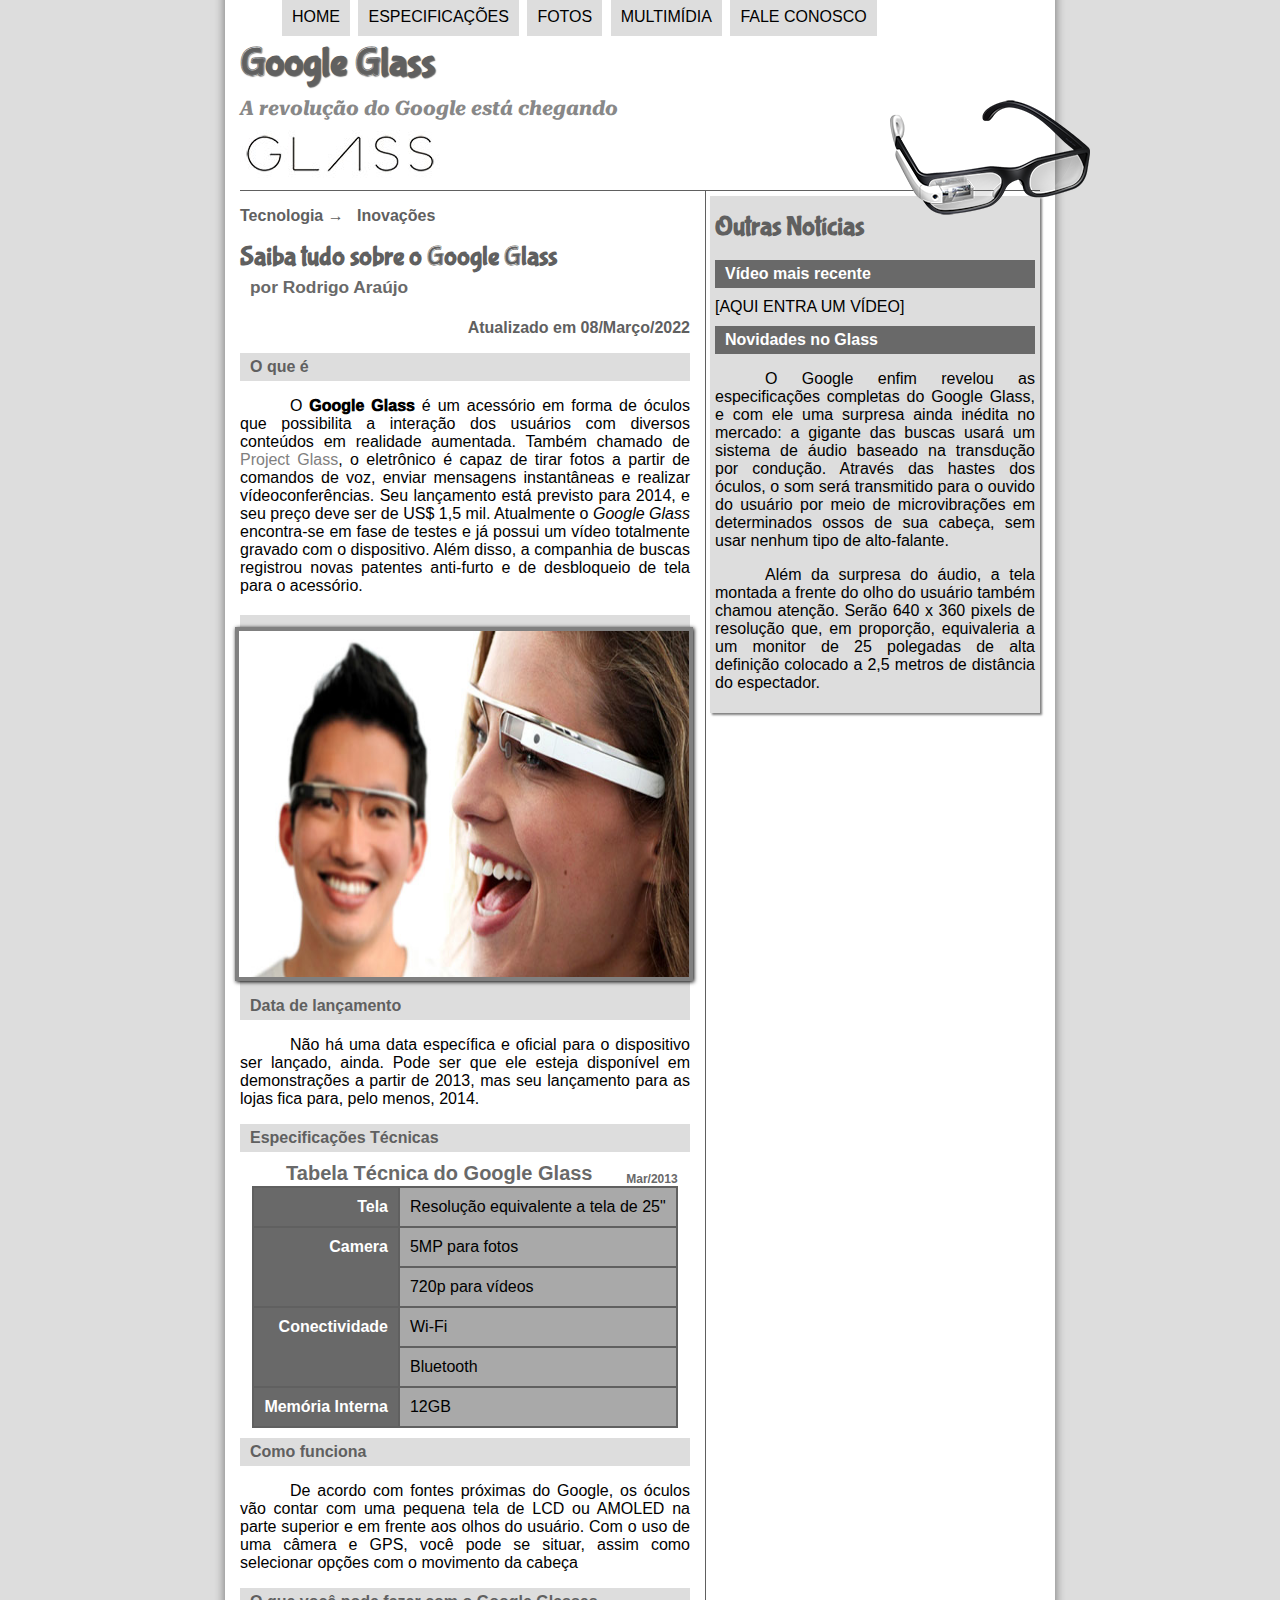
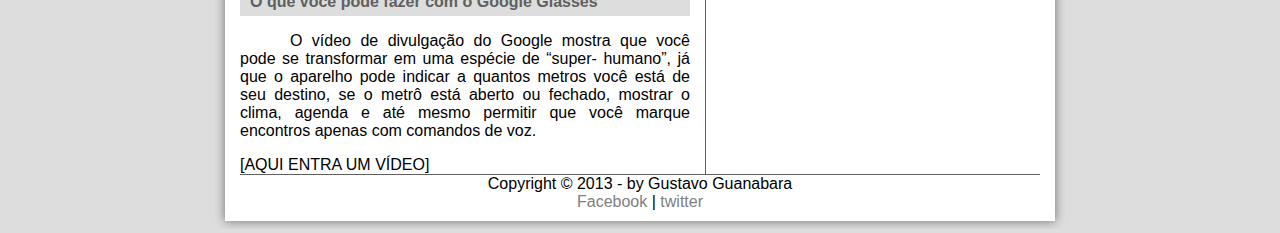
==== index.html @ 4d4f592c "commit inicial" ====
<!DOCTYPE html>
<html xmlns="http://www.w3.org/1999/html">
<html leng="pt-br">
<head>

    <meta charset="UTF-8"/>
    <title> Tudo sobre o Google Glass </title>
    <link rel="stylesheet" type="text/css" href="_css/estilo.css"/>
    <link rel="preconnect" href="https://fonts.googleapis.com">
    <link rel="preconnect" href="https://fonts.gstatic.com" crossorigin>
    <link rel="preconnect" href="https://fonts.googleapis.com">

</head>
<body>
<div id="interface">
    <header id="cabecalho">
        <hgroup>
            <h1>Google Glass</h1>
            <h2>A revolução do Google está chegando</h2>
        </hgroup>
        <img id="icone" src="_imagens/glass-oculos-preto-peq.png">

        <nav id="menu">
            <h1>Menu Principal</h1>
            <ul>
                <li><a href="index.html" target="_blank">Home</a></li>
                <li><a href="specs.html" target="_blank">Especificações</a></li>
                <li><a href="fotos.html" target="_blank">Fotos</a></li>
                <li><a href="multimidia.html" target="_blank">Multimídia</a></li>
                <li><a href="fale-conosco.html" target="_blank">Fale conosco</a></li>
            </ul>
        </nav>
    </header>
    <section id="corpo">
        <article id="noticia-pri">
            <header id="cabecalho-artigo">
                <hgroup>
                    <H3>Tecnologia &rarr; &nbsp; Inovações</H3>
                    <H1>Saiba tudo sobre o Google Glass</H1>
                    <H2>por Rodrigo Araújo</H2>
                    <H3 class="direita">Atualizado em 08/Março/2022</H3>
                </hgroup>
            </header>
            <h2> O que é </h2>

            <p>O <span style="font-weight: 1000;">Google Glass</span> é um acessório em forma de óculos que possibilita
                a interação dos usuários com diversos conteúdos
                em realidade aumentada. Também chamado de <a href="https://www.google.com/glass/start/" target="_blank">Project
                    Glass</a>, o eletrônico é capaz de tirar fotos a partir de comandos
                de voz, enviar mensagens instantâneas e realizar vídeo&shy;conferências. Seu lançamento está previsto
                para 2014, e seu
                preço deve ser de US$ 1,5 mil. Atualmente o <em>Google Glass</em> encontra-se em fase de testes e já
                possui um vídeo
                totalmente gravado com o dispositivo. Além disso, a companhia de buscas registrou novas patentes
                anti-furto e de
                desbloqueio de tela para o acessório.</p>
            <div style="margin-bottom: 20px; position:relative">
            <figure class="foto-legenda">
                <img src="_imagens/glass-quadro-homem-mulher.jpg"/>
                <figcaption id="figcaption">
                    <h3>Google Glass</h3>
                    <p> Uma nova maneira de enxergar</p>
                </figcaption>
            </figure>
            </div>

            <div>
            <h2>Data de lançamento</h2>
            </div>
            <p>Não há uma data específica e oficial para o dispositivo ser lançado, ainda. Pode ser que ele esteja
                disponível em demonstrações a partir de 2013, mas seu lançamento para as lojas fica para, pelo menos,
                2014.</p>

            <h2>Especificações Técnicas</h2>
            <table id="tabelatec">
                <caption> Tabela Técnica do Google Glass <span>Mar/2013</span></caption>

                <tr>
                    <td class="ce"> Tela</td class="ce">
                    <td class="cd">Resolução equivalente a tela de 25"</tdclass>
                </tr>
                <tr>
                    <td class="ce" rowspan="2"> Camera</td>
                    <td class="cd"> 5MP para fotos</td>
                </tr>
                <tr>
                    <td class="cd">720p para vídeos</td>
                </tr>
                <tr>
                    <td class="ce" rowspan="2"> Conectividade</td>
                    <td class="cd">Wi-Fi</td>
                </tr>
                <tr>
                    <td class="cd">Bluetooth</td>
                </tr>
                <tr>
                    <td class="ce">Memória Interna</td>
                    <td class="cd"> 12GB</td>
                </tr>
            </table>
            <h2>Como funciona</h2>
            <p>De acordo com fontes próximas do Google, os óculos vão contar com uma pequena tela de LCD ou AMOLED na
                parte superior e em frente aos olhos do usuário. Com o uso de uma câmera e GPS, você pode se situar,
                assim como selecionar opções com o movimento da cabeça</p>

            <h2>O que você pode fazer com o Google Glasses</h2>
            <p>O vídeo de divulgação do Google mostra que você pode se transformar em uma espécie de “super-
                <wbr/>&shy;humano”, já que o aparelho pode indicar a quantos metros você está de seu destino, se o metrô
                está aberto ou fechado, mostrar o clima, agenda e até mesmo permitir que você marque encontros apenas
                com comandos de voz.
            </p>

            [AQUI ENTRA UM VÍDEO]


        </article>
    </section>
    <aside id="lateral">
        <h1>Outras Notícias</h1>
        <h2>Vídeo mais recente</h2>

        [AQUI ENTRA UM VÍDEO]

        <h2>Novidades no Glass</h2>
        <p>O Google enfim revelou as especificações completas do Google Glass, e com ele uma surpresa ainda inédita no
            mercado: a gigante das buscas usará um sistema de áudio baseado na transdução por condução. Através das
            hastes dos óculos, o som será transmitido para o ouvido do usuário por meio de microvibrações em
            determinados ossos de sua cabeça, sem usar nenhum tipo de alto-falante.</p>

        <p>Além da surpresa do áudio, a tela montada a frente do olho do usuário também chamou atenção. Serão 640 x 360
            pixels de resolução que, em proporção, equivaleria a um monitor de 25 polegadas de alta definição colocado a
            2,5 metros de distância do espectador.</p>

    </aside>
    <footer id="rodape">

        Copyright &copy; 2013 - by Gustavo Guanabara <br>
        <a href="https://pt-br.facebook.com/gustavoguanabara" target="_blank"> Facebook </a> | <a
            href="https://twitter.com/guanabara?ref_src=twsrc%5Egoogle%7Ctwcamp%5Eserp%7Ctwgr%5Eauthor" target="_blank">
        twitter </a>
    </footer>


</div>


</body>

</html>
---- _css/estilo.css ----
@charset "UTF-8";
@import url('https://fonts.googleapis.com/css2?family=Roboto+Serif:ital,wght@0,100;0,200;0,300;0,400;0,500;0,600;0,700;0,800;1,100;1,200;1,300;1,400;1,500;1,600;1,700&display=swap');
@font-face {
    font-family: 'fontelogo';
    src: url("../_fonts/bubblegum-sans-regular.otf");
}
    body {
        font-family: Arial,sans-serif;
        background-color: #dddddd;
        color: rgba(0,0,0,1);
}

div#interface {
    width: 800px;
    background-color: #ffffff;
    margin: -20px auto 0px auto;
    box-shadow: 0px 0px 10px rgba(0,0,0,.5);
    padding: 25px 15px 10px 15px;
}
p {text-indent: 50px; text-align: justify;
}

a {
    color:#808080;
    text-decoration:none;
}

a:hover {
    text-decoration: underline;
}
/*Formatação do cabeçalho*/

header#cabecalho img#icone {
    position: relative;
    left: 650px;
    top: -40px;
}

header#cabecalho {
    border-bottom: 1px #606060 solid;
    height: 150px;
    background: url("../_imagens//glass-logo-peq.jpg") no-repeat 0px 90px;
}

header#cabecalho h1{
    font-family: fontelogo, sans-serif;
    font-size: 30pt;
    color: #606060;
    text-shadow: 1px 1px 1px rgba(0,0,0,.6);
    padding: 0px;
    margin-bottom: 0px;
}

header#cabecalho h2{
    font-family: 'Roboto Serif', serif;
    font-style: italic;
    font-size: 15pt;
    color: #888888;
    padding: 0px;
    margin-top: 10px;
}

/* Formatação de imagens com legendads */

figure.foto-legenda{
    position: relative;
    right: 45px;
    border: 4px solid gray;
    box-shadow: 1px 1px 4px black;
    height: 346px;
    width: 450px;
    float: left;
}
figure.foto-legenda img{
    position: absolute;
    right: 0px;
    height: 346px;
    width: 450px;
    float: left;
}
figure.foto-legenda figcaption{
    opacity: 0;
    position: absolute;
    right: 0px;
    top: 0px;
    background-color: rgba(0,0,0,0.4);
    color: white;
    height: 346px;
    padding: 0px;
    box-sizing: border-box;
    transition: opacity 2s;
    width: 450px;
    float: left;
}
figure.foto-legenda:hover figcaption{
    opacity: 100%;
}
/* Formatação do Menu */

nav#menu ul {
    list-style: none;
    text-transform: uppercase;
    position: absolute;
    top: -20px;
    left: auto;
}
nav#menu li {
    display: inline-block;
    background-color: #dddddd;
    padding: 10px;
    margin: 2px;
    transition: background-color 1s;
    -webkit-transition: background-color 1s;
    -moz-transition: background-color 1s;
    -o-transition: background-color 1s;
    -ms-transition: background-color 1s;
}

nav#menu li:hover {
    background-color: #606060;
}

nav#menu h1 {
    display: none;
}

nav#menu a {
    color: #000000;
    text-decoration: none;
}

nav#menu a:hover {
    color: #ffffff;
    text-decoration: none;
}

section#corpo {
    display: block;
    width: 450px;
    float: left;
    border-right: 1px solid #606060;
    padding-right: 15px;
}

article#noticia-pri h2 {
    font-size: 12pt;
    color: #606060;
    background-color: #dddddd;
    padding: 5px 0px 5px 10px;
    margin: 10px 0px 10px 0px;

}

header#cabecalho-artigo h1{
    font-family: fontelogo, sans-serif;
    font-size: 20pt;
    color: #606060;
    margin-bottom: 0px;
    margin-top: 0px;
}

header#cabecalho-artigo h2{
    font-size: 13pt;
    color: #696969;
    background: none;
    margin: 0px;
}

header#cabecalho-artigo h3{
    font-size: 12pt;
    color: #606060;
}
table#tabelatec {
    border: 1px solid #606060;
    border-spacing: 0px;
    margin-left: auto;
    margin-right: auto;
}
.direita {
    text-align: right;
}
table#tabelatec td {
    border: 1px solid #606060;
    padding: 10px;
    text-align: left;
}

table#tabelatec td.ce{
    text-align: right;
    vertical-align: top;
    color: #ffffff;
    background-color: #696969;
    font-weight: bold;
}

table#tabelatec td.cd{
    text-align: left;
    color: #000000;
    background-color: #a9a9a9;
}

table#tabelatec caption{
    color:#696969;
    font-weight: bolder;
    font-size: 15pt;
}

table#tabelatec caption span{
    display: block;
    float: right;
    font-size: 9pt;
    margin-top: 10px;
}

aside#lateral {
    display: block;
    width: 320px;
    float: right;
    background-color: #dddddd;
    padding: 5px;
    margin-top: 5px;
    box-shadow: 2px 2px 2px rgba(0,0,0,.5);
}

aside#lateral h1 {
    font-family: fontelogo, sans-serif;
    font-size: 20pt;
    color: #606060;
    margin-top: 10px
}
aside#lateral h2 {
    font-size: 12pt;
    color: #ffffff;
    background-color: #696969;
    padding: 5px 0px 5px 10px;
    margin: 10px 0px 10px 0px;
}



footer#rodape {
    clear: both;
    border-top: 1px solid #606060;
    text-align: center;
}
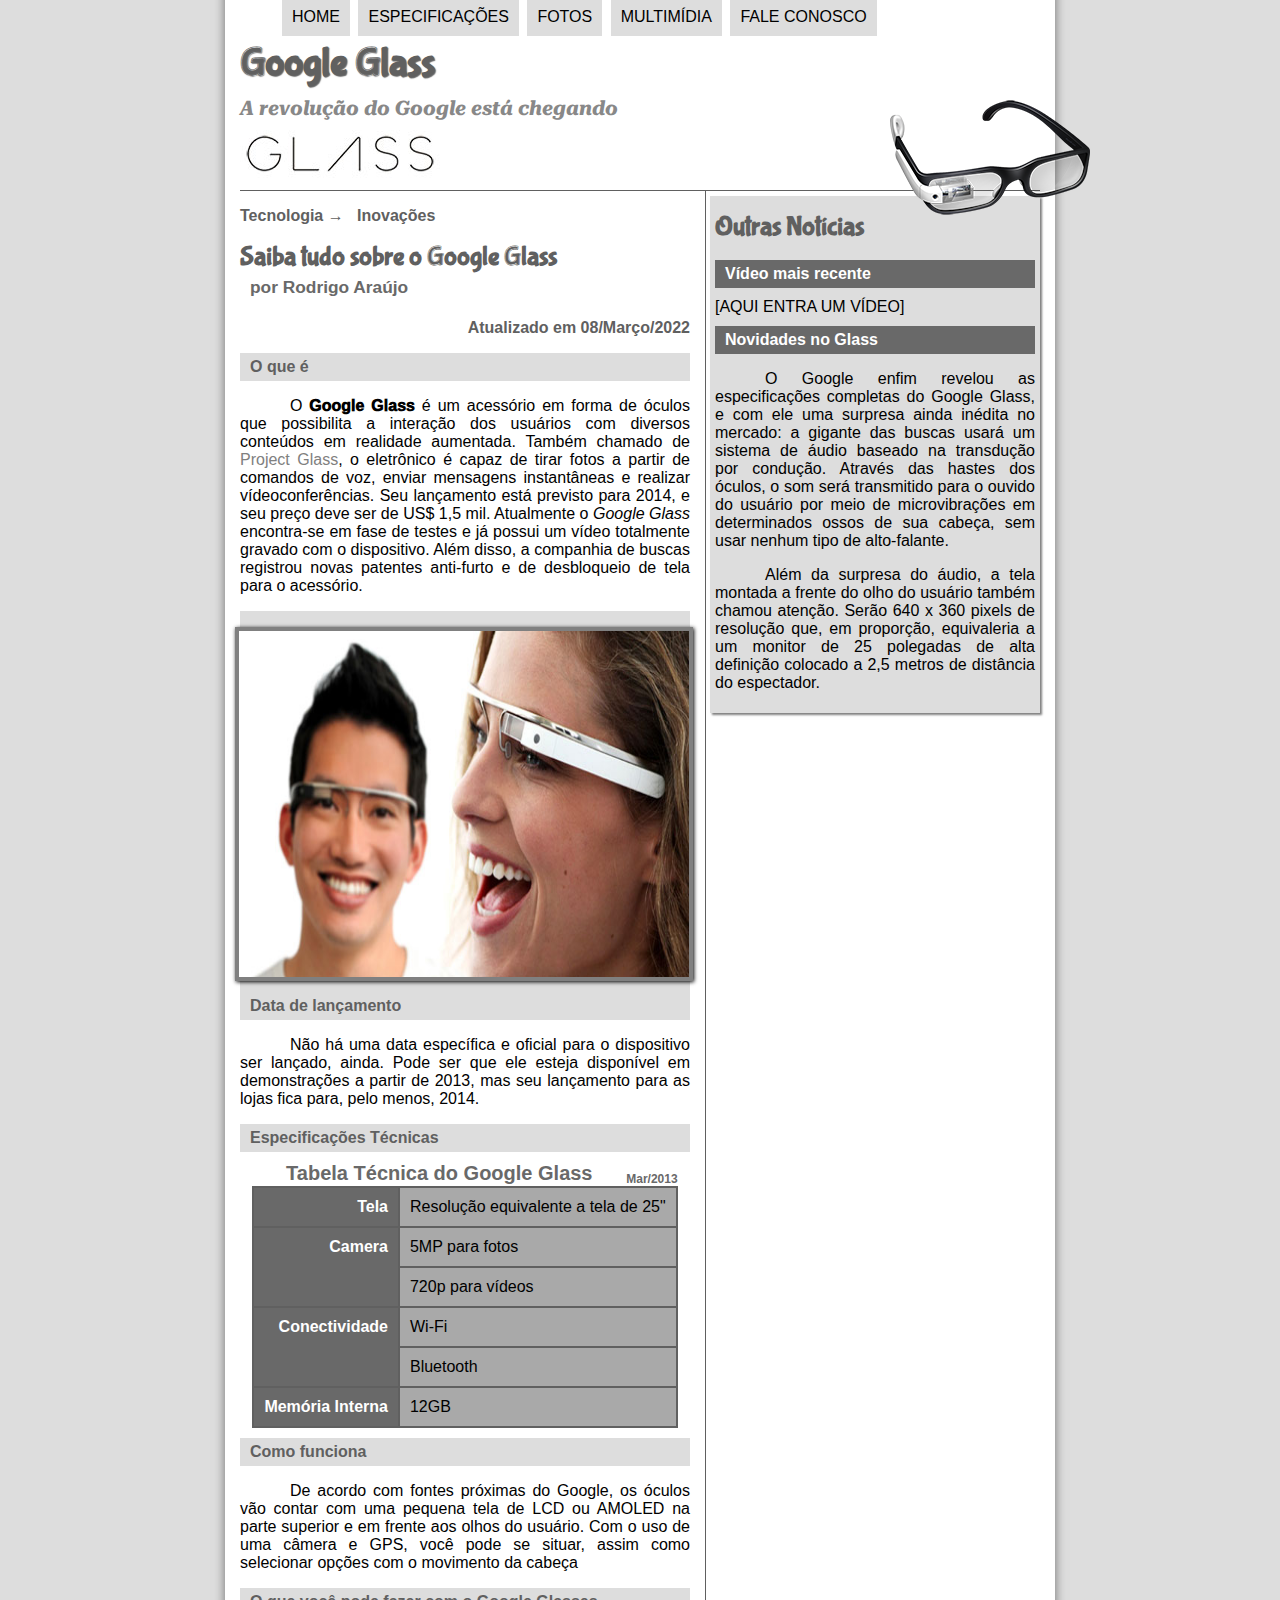
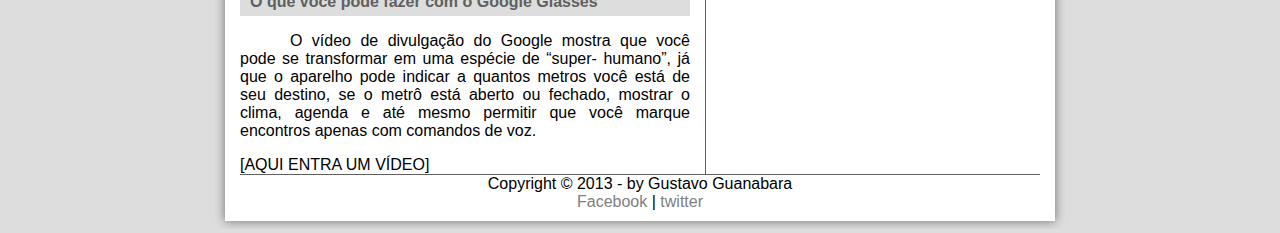
==== commit af7b2a47: "Div retirada e novo teste (3) criado" ====
--- a/index.html
+++ b/index.html
@@ -54,7 +54,7 @@
                 totalmente gravado com o dispositivo. Além disso, a companhia de buscas registrou novas patentes
                 anti-furto e de
                 desbloqueio de tela para o acessório.</p>
-            <div style="margin-bottom: 20px; position:relative">
+
             <figure class="foto-legenda">
                 <img src="_imagens/glass-quadro-homem-mulher.jpg"/>
                 <figcaption id="figcaption">
@@ -62,11 +62,11 @@
                     <p> Uma nova maneira de enxergar</p>
                 </figcaption>
             </figure>
-            </div>
 
-            <div>
+
+
             <h2>Data de lançamento</h2>
-            </div>
+
             <p>Não há uma data específica e oficial para o dispositivo ser lançado, ainda. Pode ser que ele esteja
                 disponível em demonstrações a partir de 2013, mas seu lançamento para as lojas fica para, pelo menos,
                 2014.</p>
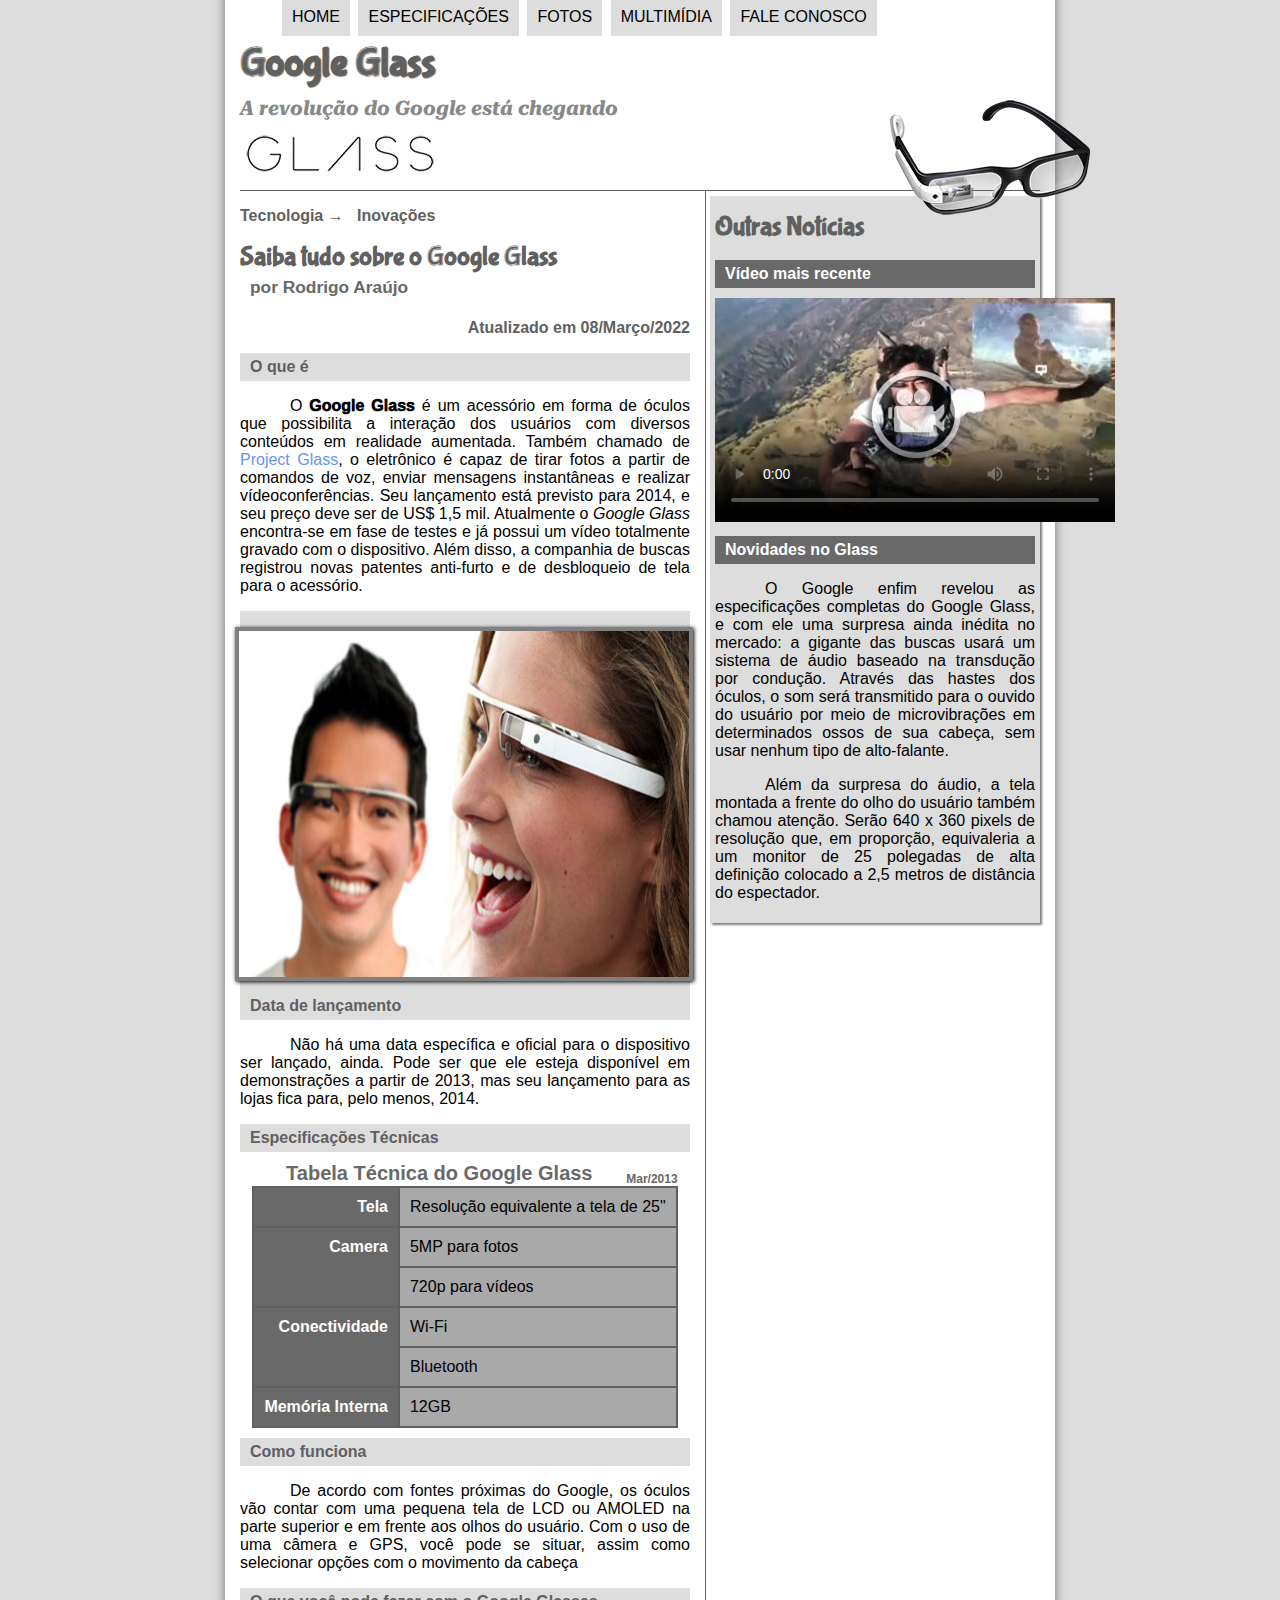
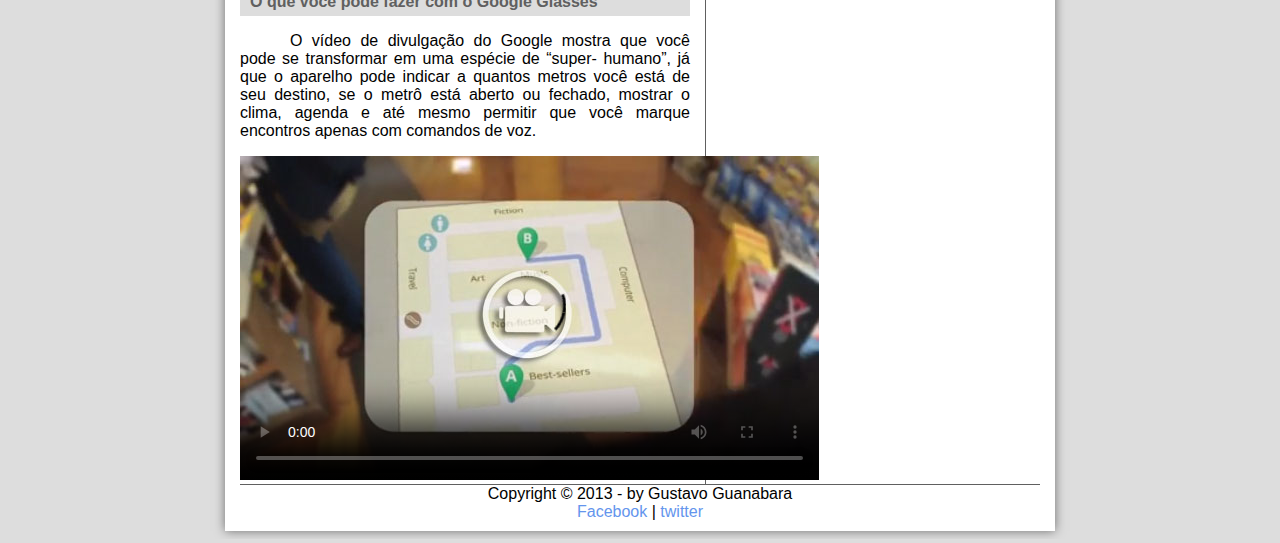
==== commit e1dea0d0: "update" ====
--- a/index.html
+++ b/index.html
@@ -11,6 +11,10 @@
     <link rel="preconnect" href="https://fonts.googleapis.com">
 
 </head>
+<script
+    lang="JavaScript"
+    src="_javascript/funcoes.js">
+</script>
 <body>
 <div id="interface">
     <header id="cabecalho">
@@ -23,14 +27,16 @@
         <nav id="menu">
             <h1>Menu Principal</h1>
             <ul>
-                <li><a href="index.html" target="_blank">Home</a></li>
-                <li><a href="specs.html" target="_blank">Especificações</a></li>
-                <li><a href="fotos.html" target="_blank">Fotos</a></li>
-                <li><a href="multimidia.html" target="_blank">Multimídia</a></li>
-                <li><a href="fale-conosco.html" target="_blank">Fale conosco</a></li>
+                <li onmouseover="mudaFoto('_imagens/home.png')" onmouseout="mudaFoto('_imagens/glass-oculos-preto-peq.png')"><a href="index.html" target="_self">Home</a></li>
+                <li onmouseover="mudaFoto('_imagens/especificacoes.png')" onmouseout="mudaFoto('_imagens/glass-oculos-preto-peq.png')"><a href="specs.html" target="_self">Especificações</a></li>
+                <li onmouseover="mudaFoto('_imagens/fotos.png')" onmouseout="mudaFoto('_imagens/glass-oculos-preto-peq.png')"><a href="fotos.html" target="_self">Fotos</a></li>
+                <li onmouseover="mudaFoto('_imagens/multimidia.png')" onmouseout="mudaFoto('_imagens/glass-oculos-preto-peq.png')"><a href="multimidia.html" target="_self">Multimídia</a></li>
+                <li onmouseover="mudaFoto('_imagens/contato.png')" onmouseout="mudaFoto('_imagens/glass-oculos-preto-peq.png')"><a href="fale-conosco.html" target="_self">Fale conosco</a></li>
             </ul>
         </nav>
     </header>
+
+
     <section id="corpo">
         <article id="noticia-pri">
             <header id="cabecalho-artigo">
@@ -41,19 +47,11 @@
                     <H3 class="direita">Atualizado em 08/Março/2022</H3>
                 </hgroup>
             </header>
+
+
             <h2> O que é </h2>
 
-            <p>O <span style="font-weight: 1000;">Google Glass</span> é um acessório em forma de óculos que possibilita
-                a interação dos usuários com diversos conteúdos
-                em realidade aumentada. Também chamado de <a href="https://www.google.com/glass/start/" target="_blank">Project
-                    Glass</a>, o eletrônico é capaz de tirar fotos a partir de comandos
-                de voz, enviar mensagens instantâneas e realizar vídeo&shy;conferências. Seu lançamento está previsto
-                para 2014, e seu
-                preço deve ser de US$ 1,5 mil. Atualmente o <em>Google Glass</em> encontra-se em fase de testes e já
-                possui um vídeo
-                totalmente gravado com o dispositivo. Além disso, a companhia de buscas registrou novas patentes
-                anti-furto e de
-                desbloqueio de tela para o acessório.</p>
+            <p>O <span style="font-weight: 1000;">Google Glass</span> é um acessório em forma de óculos que possibilita  a interação dos usuários com diversos conteúdos em realidade aumentada. Também chamado de <a href="https://www.google.com/glass/start/" target="_blank">Project Glass</a>, o eletrônico é capaz de tirar fotos a partir de comandos de voz, enviar mensagens instantâneas e realizar vídeo&shy;conferências. Seu lançamento está previsto  para 2014, e seu preço deve ser de US$ 1,5 mil. Atualmente o <em>Google Glass</em> encontra-se em fase de testes e já possui um vídeo totalmente gravado com o dispositivo. Além disso, a companhia de buscas registrou novas patentes  anti-furto e de desbloqueio de tela para o acessório.</p>
 
             <figure class="foto-legenda">
                 <img src="_imagens/glass-quadro-homem-mulher.jpg"/>
@@ -67,16 +65,14 @@
 
             <h2>Data de lançamento</h2>
 
-            <p>Não há uma data específica e oficial para o dispositivo ser lançado, ainda. Pode ser que ele esteja
-                disponível em demonstrações a partir de 2013, mas seu lançamento para as lojas fica para, pelo menos,
-                2014.</p>
+            <p>Não há uma data específica e oficial para o dispositivo ser lançado, ainda. Pode ser que ele esteja disponível em demonstrações a partir de 2013, mas seu lançamento para as lojas fica para, pelo menos, 2014.</p>
 
             <h2>Especificações Técnicas</h2>
             <table id="tabelatec">
                 <caption> Tabela Técnica do Google Glass <span>Mar/2013</span></caption>
 
                 <tr>
-                    <td class="ce"> Tela</td class="ce">
+                    <td class="ce"> Tela </td class="ce">
                     <td class="cd">Resolução equivalente a tela de 25"</tdclass>
                 </tr>
                 <tr>
@@ -110,7 +106,19 @@
                 com comandos de voz.
             </p>
 
-            [AQUI ENTRA UM VÍDEO]
+
+            <div id="tv-radio">
+
+
+                <video id="filme" controls="controls" poster="_imagens/video-mini01.jpg">
+                    <source src="_media/one-day.mp4" type="video/mp4"/>
+                    <source src="_media/one-day.webm" type="video/webm"/>
+                    <source src="_media/one-day.ogv" type="video/ogg"/>
+                    Não foi possível carregar, pois seu dispositivo é muito ruim.
+                </video>
+            </div>
+
+
 
 
         </article>
@@ -119,7 +127,19 @@
         <h1>Outras Notícias</h1>
         <h2>Vídeo mais recente</h2>
 
-        [AQUI ENTRA UM VÍDEO]
+
+
+        <div id="tv-radio">
+
+
+        <video id="filme" controls="controls" poster="_imagens/video-mini02.jpg">
+            <source src="_media/how-it-feels.mp4" type="video/mp4"/>
+            <source src="_media/how-it-feels.webm" type="video/webm"/>
+            <source src="_media/how-it-feels.ogv" type="video/ogg"/>
+            Não foi possível carregar, pois seu dispositivo é muito ruim.
+        </video>
+        </div>
+
 
         <h2>Novidades no Glass</h2>
         <p>O Google enfim revelou as especificações completas do Google Glass, e com ele uma surpresa ainda inédita no
--- a/_css/estilo.css
+++ b/_css/estilo.css
@@ -21,7 +21,7 @@
 }
 
 a {
-    color:#808080;
+    color:#6495ed;
     text-decoration:none;
 }
 
@@ -71,7 +71,7 @@
     width: 450px;
     float: left;
 }
-figure.foto-legenda img{
+figure.foto-legenda img  {
     position: absolute;
     right: 0px;
     height: 346px;
@@ -83,7 +83,7 @@
     position: absolute;
     right: 0px;
     top: 0px;
-    background-color: rgba(0,0,0,0.4);
+
     color: white;
     height: 346px;
     padding: 0px;
@@ -91,6 +91,7 @@
     transition: opacity 2s;
     width: 450px;
     float: left;
+    background-color: rgba(0,0,0,0.4);
 }
 figure.foto-legenda:hover figcaption{
     opacity: 100%;
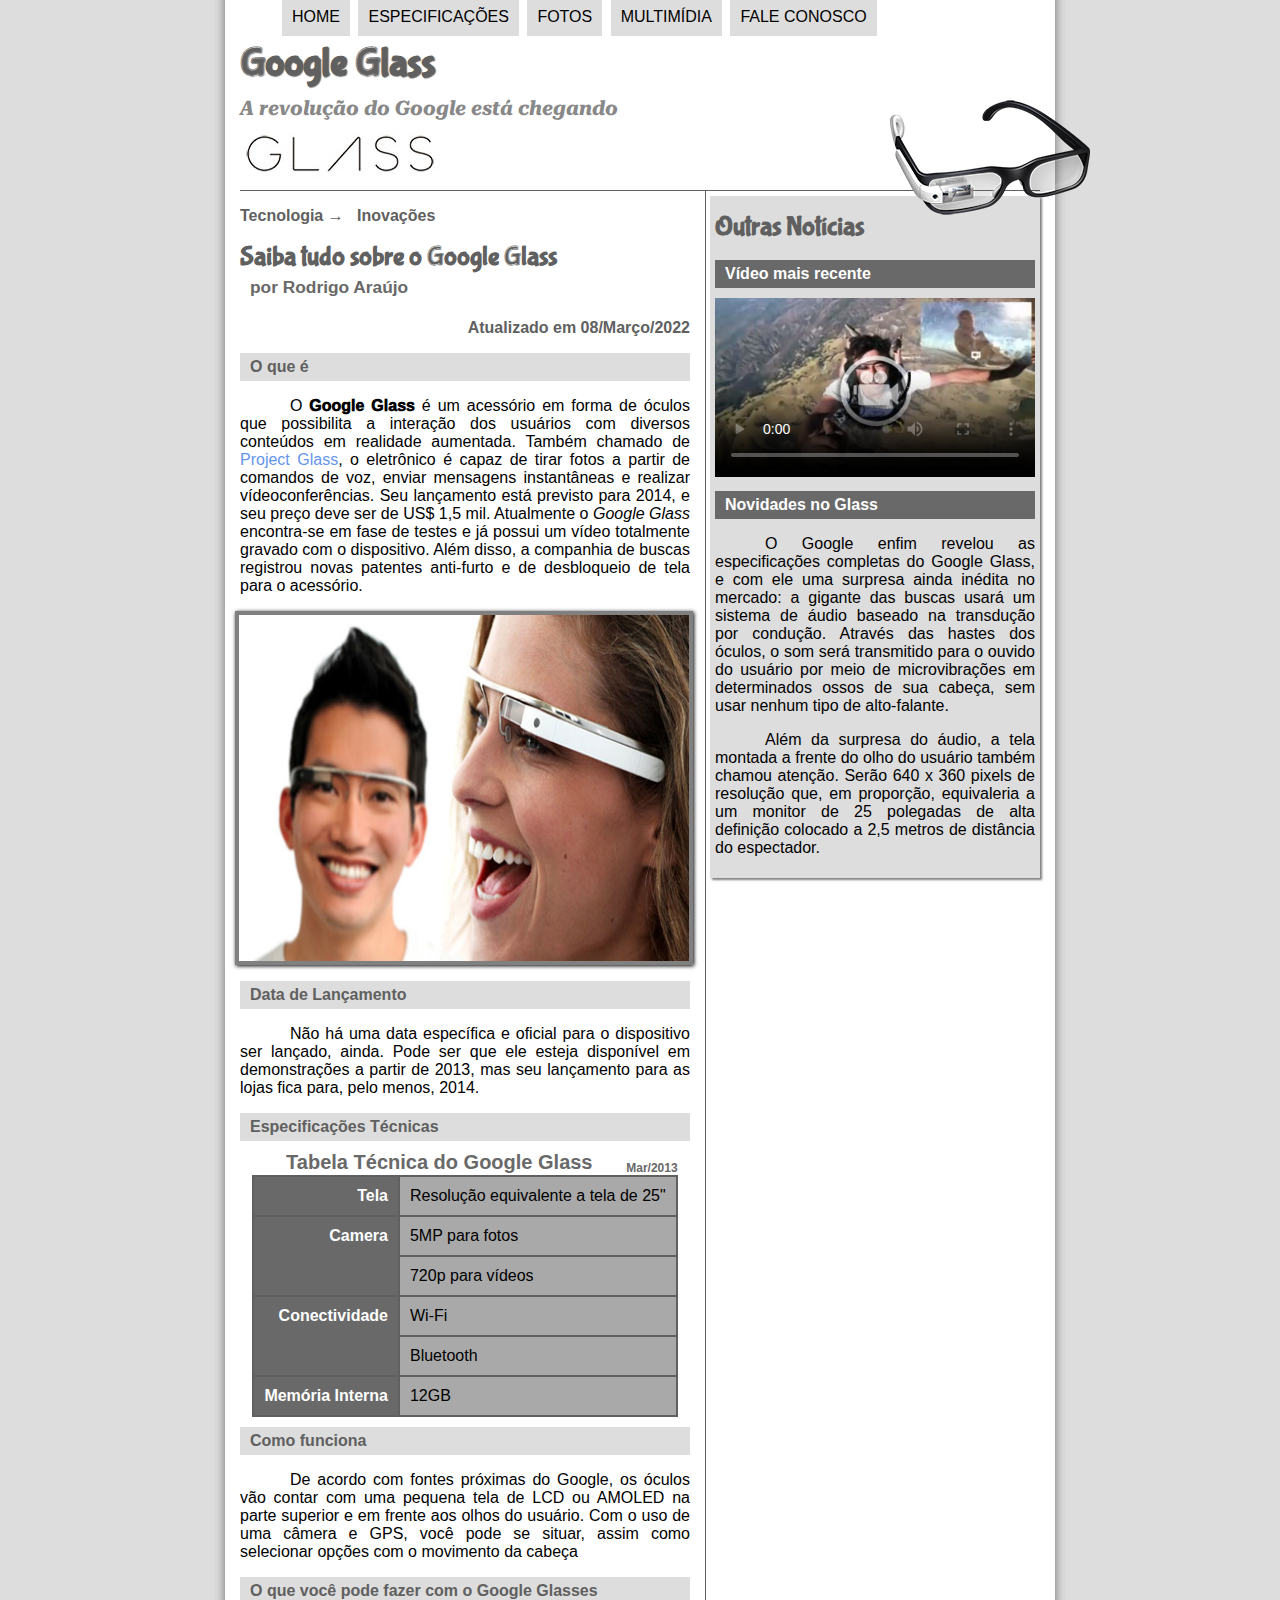
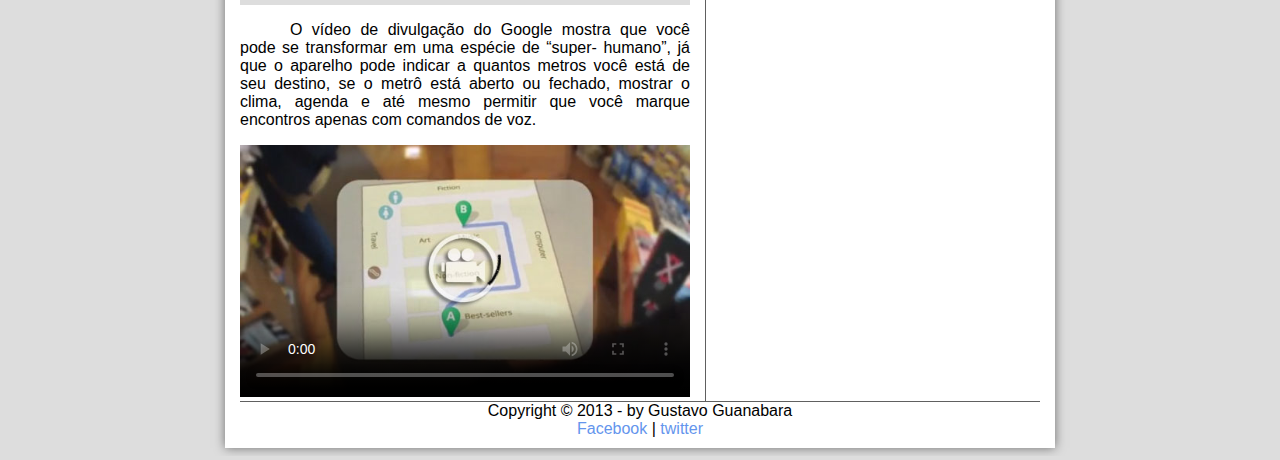
==== commit 52b8a2aa: "título cinza corrigido" ====
--- a/index.html
+++ b/index.html
@@ -5,6 +5,7 @@
 
     <meta charset="UTF-8"/>
     <title> Tudo sobre o Google Glass </title>
+    <link rel="stylesheet" type="text/css" href="_css/index.css"/>
     <link rel="stylesheet" type="text/css" href="_css/estilo.css"/>
     <link rel="preconnect" href="https://fonts.googleapis.com">
     <link rel="preconnect" href="https://fonts.gstatic.com" crossorigin>
@@ -63,7 +64,9 @@
 
 
 
-            <h2>Data de lançamento</h2>
+
+
+            <h2>Data de Lançamento</h2>
 
             <p>Não há uma data específica e oficial para o dispositivo ser lançado, ainda. Pode ser que ele esteja disponível em demonstrações a partir de 2013, mas seu lançamento para as lojas fica para, pelo menos, 2014.</p>
 
@@ -107,7 +110,7 @@
             </p>
 
 
-            <div id="tv-radio">
+            <div id="tv-index">
 
 
                 <video id="filme" controls="controls" poster="_imagens/video-mini01.jpg">
@@ -129,7 +132,7 @@
 
 
 
-        <div id="tv-radio">
+        <div id="tv-index">
 
 
         <video id="filme" controls="controls" poster="_imagens/video-mini02.jpg">
--- a/_css/index.css
+++ b/_css/index.css
@@ -0,0 +1,5 @@
+@charset "UTF-8";
+
+video {
+    width: 100%;
+}--- a/_css/estilo.css
+++ b/_css/estilo.css
@@ -69,7 +69,7 @@
     box-shadow: 1px 1px 4px black;
     height: 346px;
     width: 450px;
-    float: left;
+
 }
 figure.foto-legenda img  {
     position: absolute;
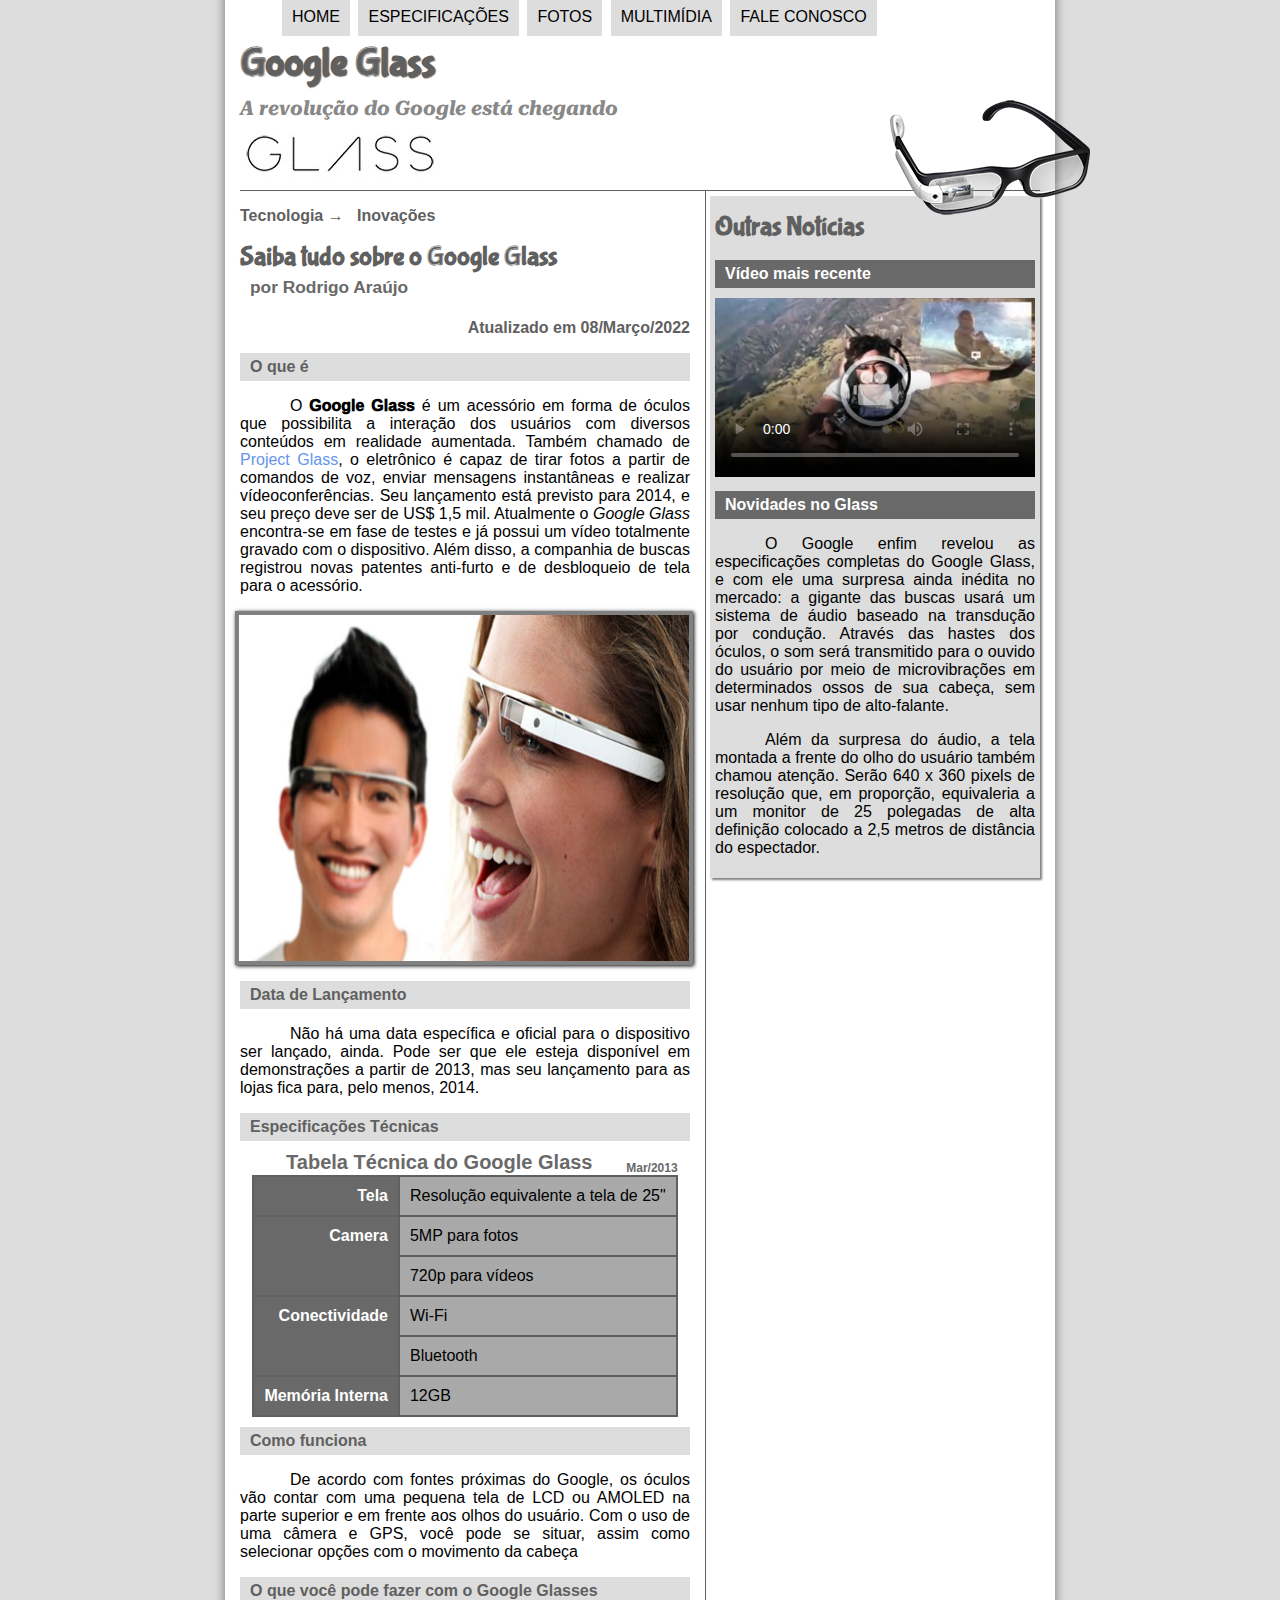
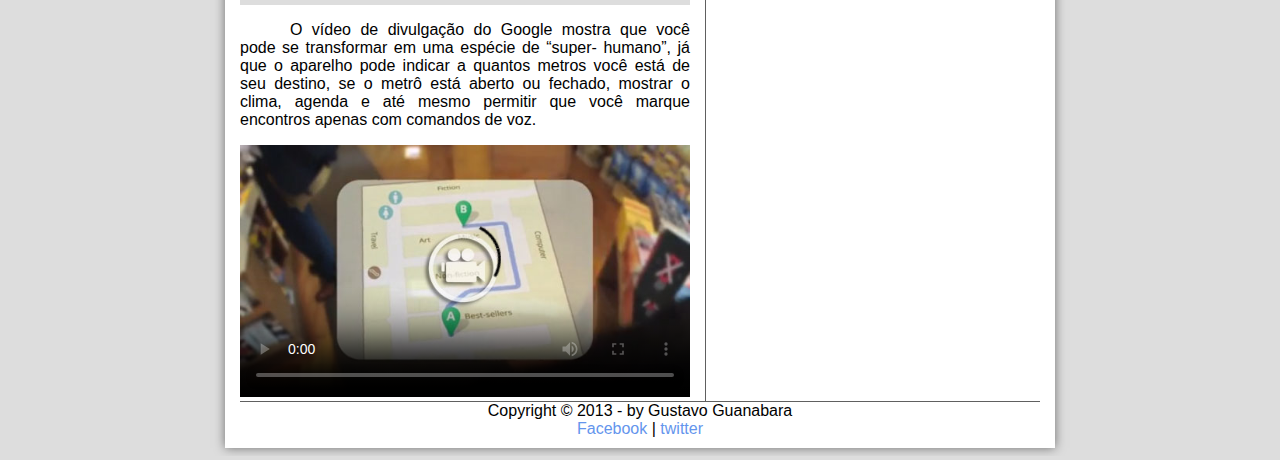
==== commit 4e2db5dd: "fomulário iniciado" ====
--- a/index.html
+++ b/index.html
@@ -1,7 +1,7 @@
 <!DOCTYPE html>
 <html xmlns="http://www.w3.org/1999/html">
 <html leng="pt-br">
-<head>
+    <head>
 
     <meta charset="UTF-8"/>
     <title> Tudo sobre o Google Glass </title>
@@ -11,21 +11,21 @@
     <link rel="preconnect" href="https://fonts.gstatic.com" crossorigin>
     <link rel="preconnect" href="https://fonts.googleapis.com">
 
-</head>
-<script
+    </head>
+    <script
     lang="JavaScript"
     src="_javascript/funcoes.js">
-</script>
-<body>
-<div id="interface">
-    <header id="cabecalho">
-        <hgroup>
-            <h1>Google Glass</h1>
-            <h2>A revolução do Google está chegando</h2>
-        </hgroup>
-        <img id="icone" src="_imagens/glass-oculos-preto-peq.png">
+    </script>
+    <body>
+        <div id="interface">
+            <header id="cabecalho">
+                <hgroup>
+                    <h1>Google Glass</h1>
+                    <h2>A revolução do Google está chegando</h2>
+                </hgroup>
+            <img id="icone" src="_imagens/glass-oculos-preto-peq.png">
 
-        <nav id="menu">
+            <nav id="menu">
             <h1>Menu Principal</h1>
             <ul>
                 <li onmouseover="mudaFoto('_imagens/home.png')" onmouseout="mudaFoto('_imagens/glass-oculos-preto-peq.png')"><a href="index.html" target="_self">Home</a></li>
@@ -34,8 +34,8 @@
                 <li onmouseover="mudaFoto('_imagens/multimidia.png')" onmouseout="mudaFoto('_imagens/glass-oculos-preto-peq.png')"><a href="multimidia.html" target="_self">Multimídia</a></li>
                 <li onmouseover="mudaFoto('_imagens/contato.png')" onmouseout="mudaFoto('_imagens/glass-oculos-preto-peq.png')"><a href="fale-conosco.html" target="_self">Fale conosco</a></li>
             </ul>
-        </nav>
-    </header>
+            </nav>
+            </header>
 
 
     <section id="corpo">
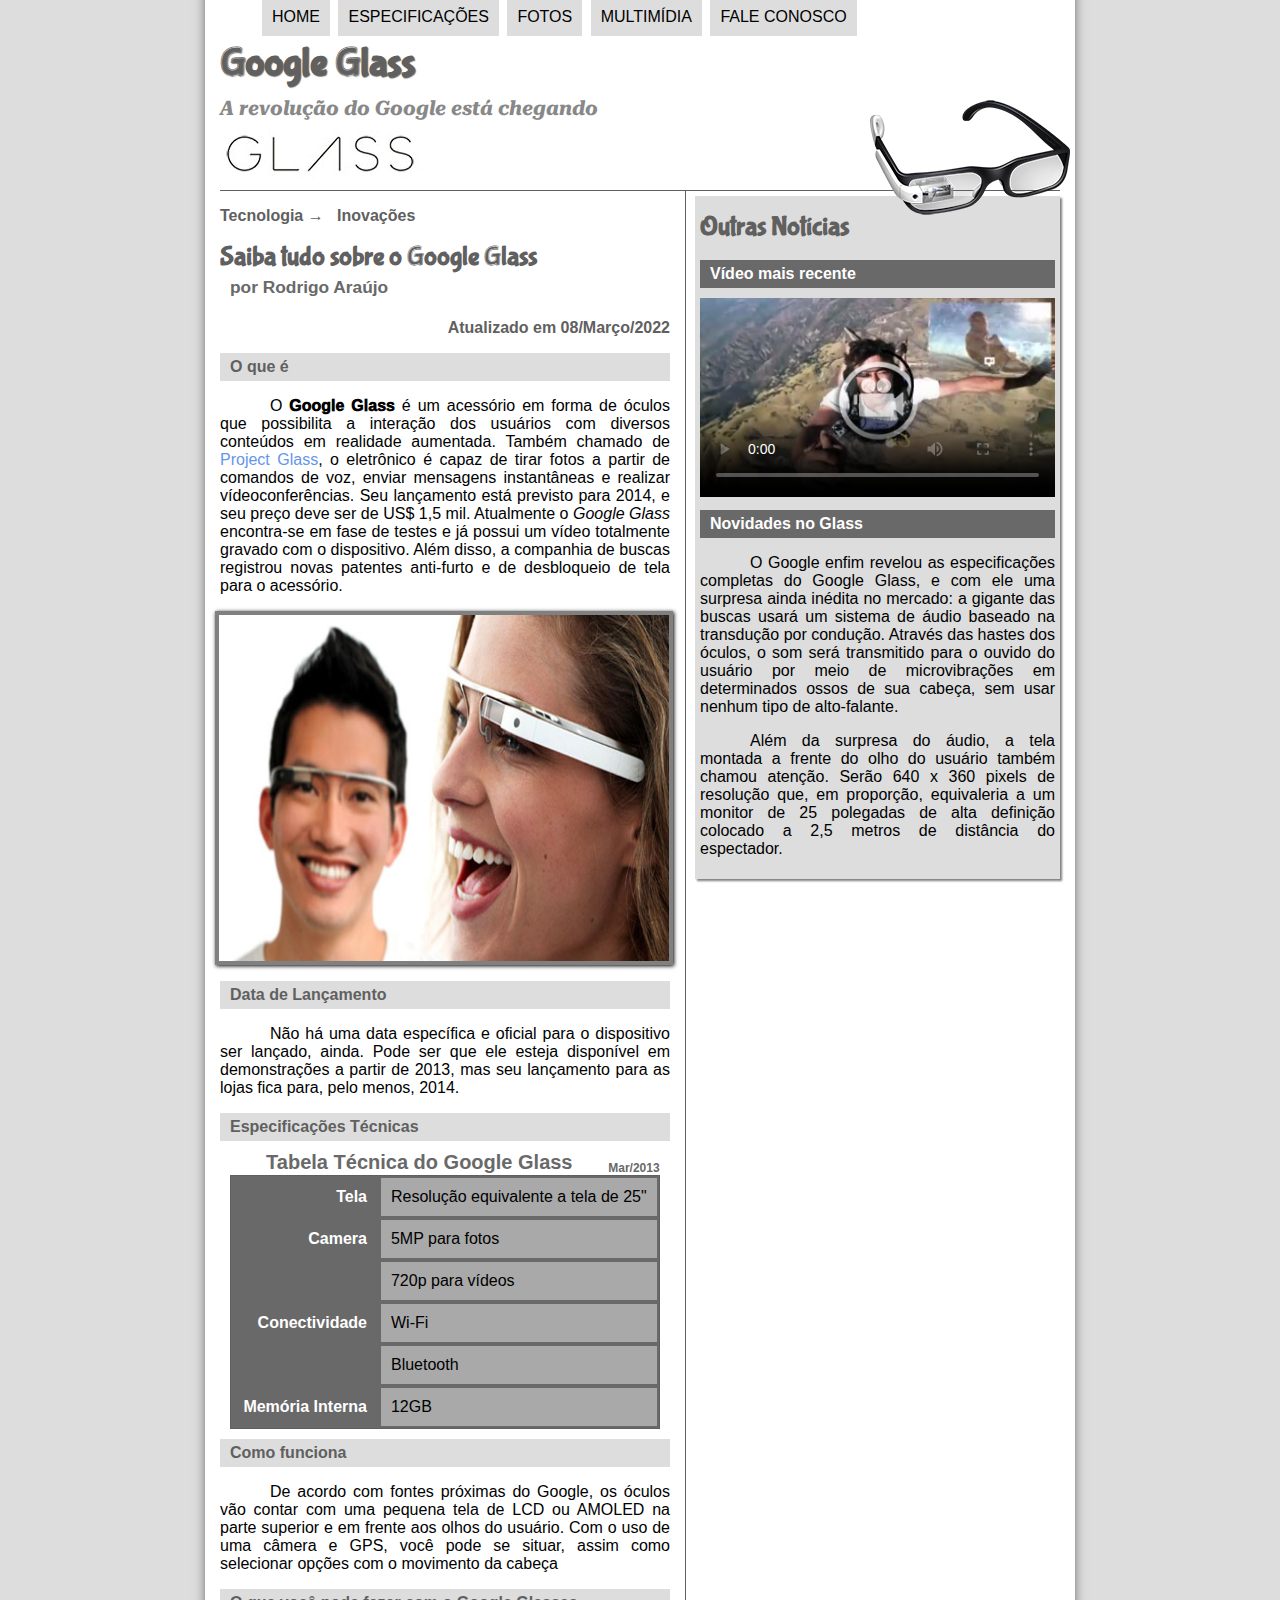
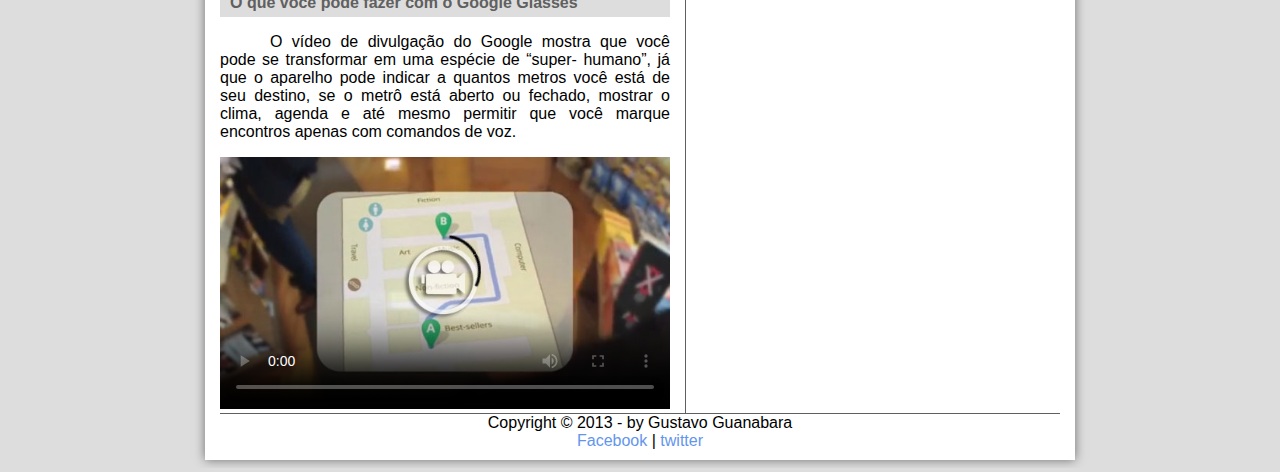
==== commit f91ce27a: "deus é fidel" ====
--- a/index.html
+++ b/index.html
@@ -154,6 +154,8 @@
             pixels de resolução que, em proporção, equivaleria a um monitor de 25 polegadas de alta definição colocado a
             2,5 metros de distância do espectador.</p>
 
+
+
     </aside>
     <footer id="rodape">
 
--- a/_css/estilo.css
+++ b/_css/estilo.css
@@ -11,7 +11,7 @@
 }
 
 div#interface {
-    width: 800px;
+    width: 840px;
     background-color: #ffffff;
     margin: -20px auto 0px auto;
     box-shadow: 0px 0px 10px rgba(0,0,0,.5);
@@ -103,7 +103,6 @@
     text-transform: uppercase;
     position: absolute;
     top: -20px;
-    left: auto;
 }
 nav#menu li {
     display: inline-block;
@@ -115,6 +114,7 @@
     -moz-transition: background-color 1s;
     -o-transition: background-color 1s;
     -ms-transition: background-color 1s;
+
 }
 
 nav#menu li:hover {
@@ -181,7 +181,7 @@
     text-align: right;
 }
 table#tabelatec td {
-    border: 1px solid #606060;
+    border: 2px solid #696969;
     padding: 10px;
     text-align: left;
 }
@@ -215,7 +215,7 @@
 
 aside#lateral {
     display: block;
-    width: 320px;
+    width: 355px;
     float: right;
     background-color: #dddddd;
     padding: 5px;
